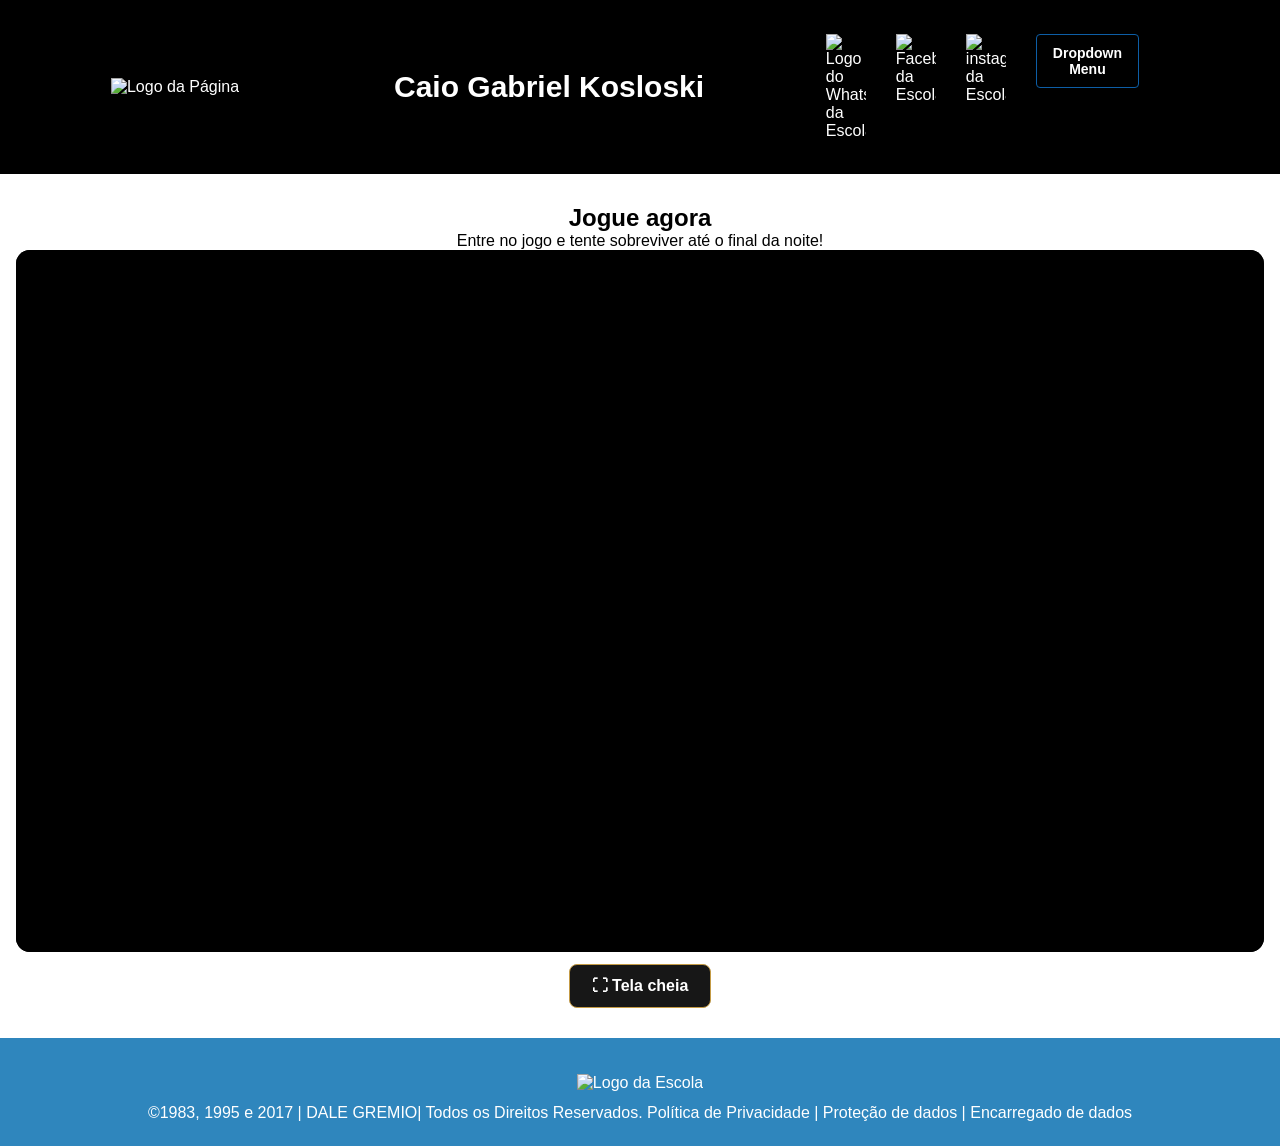
==== jogo.html @ 59bace32 "hfhfh" ====
<!DOCTYPE html>
<html lang="pt-br">
<head>
<meta charset="UTF-8">
<meta name="viewport" content="width=device-width, initial-scale=1.0">
<title>Home | ATIVIDADE</title>
<link rel="stylesheet" href="style.css">
</head>
<body>
<!--header é a parte do cabeçalho do site, é o topo da página-->
<header class="cabecalho-itens">
<img class="cabecalho_imagem" src="ck.png" alt="Logo da
Página">
<h1 class="titulo_site">Caio Gabriel Kosloski</h1>
<div class="sociais">
<img class="sociais" src="whatsapp.png" alt="Logo do Whats da
Escola">
<img class="sociais" src="facebook.png" alt="Facebook da
Escola">
<img class="sociais" src="instagram.png" alt="instagram da
Escola">
<div class="dropdown dropdown2">
    <button class="dropbtn">Dropdown Menu</button>
    <div class="dropdown-content">
      <a href="index.html">Inicio</a>
      <a href="hino.html">Hino</a>
      <a href="local.html">Localização</a>
      <a href="jogos.html">Jogos</a>
    </div>
  </div>
</header>



<section id="jogo" class="secao-jogo">

    <h2>Jogue agora</h2>
    <p>Entre no jogo e tente sobreviver até o final da noite!</p>

    <div class="quadro-jogo">
        <iframe id="jogo-frame" src="https://cinco-noites-com-o-antonio.vercel.app/" title="Cinco Noites com o Antônio" allow="autoplay; fullscreen; gamepad" allowfullscreen="">
        </iframe>
    </div>

    <button type="button" id="botao-tela-cheia" class="botao-tela-cheia">⛶ Tela cheia</button>

</section>


 
 
 



  <!--Seção rodapé é a parte final da paragrafo 3 da página-->
<footer class="escola">
<img class="logo_rodape" src="gremio.jpeg" alt="Logo da Escola">
<h2 class="escola-título"><a class="link"

href="https://wa.me/5541999999999">  </a></h2>
<p></p>
<p>©1983, 1995 e 2017 | DALE GREMIO| Todos os Direitos Reservados.
Política de Privacidade | Proteção de dados | Encarregado de dados</p>
<p> </p>
</footer>
</body>
</html>


<script src="script.js"></script>
---- style.css ----
* {
    margin: 0;
    padding: 0;
    box-sizing: border-box;
}

body {
    font-family: "Poppins", sans-serif;
}

header {
    background-color: #000000;
    color: rgb(255, 255, 255);
    width: 100%;
    padding: 20px;
}

.cabecalho-itens {
    max-width: 1980px;
    margin: 0 auto;
    display: flex;
    align-items: center;
    justify-content: center;
}

.cabecalho-imagem {
    width: 10%;
    display: flex;
    justify-content: flex-start;
    align-items: center;
}

.titulo_site {
    padding: 50px;
    text-align: center;
    width: 50%;
    font-size: 30px;
}

.sociais {
    display: flex;
    justify-content: flex-end;
    width: 25%;
    padding-right: 30px;
}




.banner1 {
  width: 100%;
  height: 350px; 
  overflow: hidden;
}

.escola-imagem {
  width: 100%;
  height: 100%;
  object-fit: cover; 
  object-position: center; 
  border-radius: 0; 
}
.estudante_titulo {
    padding: 50px;
    text-align: center;
}

.estudante-nome {
    text-align: center;
}

.estudante-imagem {
    width: 120px;
}

.estudante-icone {
    width: 38px;
    padding: 4px 8px;
}

.estudante {
    background-color: #ffffff; 
    padding: 24px 0;
}

.estudante div { 
    text-align: center;
    padding: 24px 0;
}

.estudantes_todos {
    display: flex;
    justify-content: space-around;
}

.escola {
    background-image: linear-gradient(#2f86bd,#2f86bd);
    color: rgb(255, 255, 255);
    padding: 24px 0;
    text-align: center;
    display: block; 
}

.escola-titulo {
    padding: 50px;
    text-align: center;
}

.logo_rodape {
    height: 80px;
    padding: 12px 0;
}

.link {
    color: #ffffff;
    text-decoration: none;
}
.titulo-video{
    background-color: #3874FF;
    font-family: 'Segoe UI', Tahoma, Geneva, Verdana, sans-serif;
    font-size: 20px;
    font-weight: bold;
    color: #ffffff;
    text-align: center;
    margin-bottom: 15px;
}

.video-container {
      position: relative;
      width: 100%;
      padding-bottom: 56.25%; 
      height: 0;
      overflow: hidden;
    }

    



    .video-container iframe {
      position: absolute;
      top: 0;
      left: 0;
      width: 100%;
      height: 100%;
      border: 0;
    }


.dropdown2 {
  position: relative;
  display: inline-block;
}

/* Botão do menu */
.dropbtn {
  background-color: #000000;
  color: #ffffff;
  padding: 10px 16px;
  font-size: 14px;
  font-weight: bold;
  border: 1px solid #0d5ea6;
  border-radius: 4px;
  cursor: pointer;
  transition: background-color 0.3s ease, color 0.3s ease;
}



.dropbtn:hover, 
.dropdown2:hover .dropbtn {
  background-color: #0d5ea6;
  color: #ffffff;
}


.dropdown-content {
  display: none;
  position: absolute;
  right: 0; 
  background-color: #000000;
  min-width: 150px;
  box-shadow: 0px 8px 16px 0px rgba(0, 0, 0, 0.5);
  border: 1px solid #0d5ea6;
  border-radius: 4px;
  z-index: 1000;
  overflow: hidden;
}



.dropdown-content a {
  color: #ffffff;
  padding: 12px 16px;
  text-decoration: none;
  display: block;
  font-size: 14px;
  transition: background-color 0.2s ease;
}


.dropdown-content a:hover {
  background-color: #0d5ea6;
  color: #ffffff;
}

/*menu

.dropdown2:hover .dropdown-content {
  display: block;
}

/* Área principal  */
.secao-jogo {
    width: 100%;
    margin: 30px auto;
    box-sizing: border-box;
    text-align: center;
}

/* Quadro do jogo */
.quadro-jogo {
    display: block;
    position: relative;
    width: calc(100% - 32px);
    max-width: 1400px;
    aspect-ratio: 16 / 9;
    margin: 0 auto;
    padding: 0;
    background: #080808;
    overflow: hidden;
    border-radius: 14px;
    box-sizing: border-box;
}

/* jogo  */
.quadro-jogo iframe {
    position: absolute;
    inset: 0;
    display: block;
    width: 100%;
    height: 100%;
    max-width: none;
    margin: 0;
    padding: 0;
    border: none;
    background: #000000;
}

/* Tela cheia */
#jogo-frame:fullscreen {
    position: fixed;
    inset: 0;
    width: 100vw;
    height: 100vh;
    max-width: none;
    border: none;
    border-radius: 0;
    background: #000000;
}

/* Botão de tela cheia */
.botao-tela-cheia {
    display: block;
    margin: 12px auto 30px;
    padding: 12px 22px;
    background: #171717;
    color: #ffffff;
    border: 1px solid #c49b45;
    border-radius: 8px;
    font-size: 16px;
    font-weight: bold;
    cursor: pointer;
    transition: background 0.2s, color 0.2s;
}

.botao-tela-cheia:hover {
    background: #c49b45;
    color: #111111;
}

/* Link do jogo */
.link-jogo {
    margin-top: 14px;
}

.link-jogo a {
    color: #c49b45;
    text-decoration: none;
}

.link-jogo a:hover {
    text-decoration: underline;
}
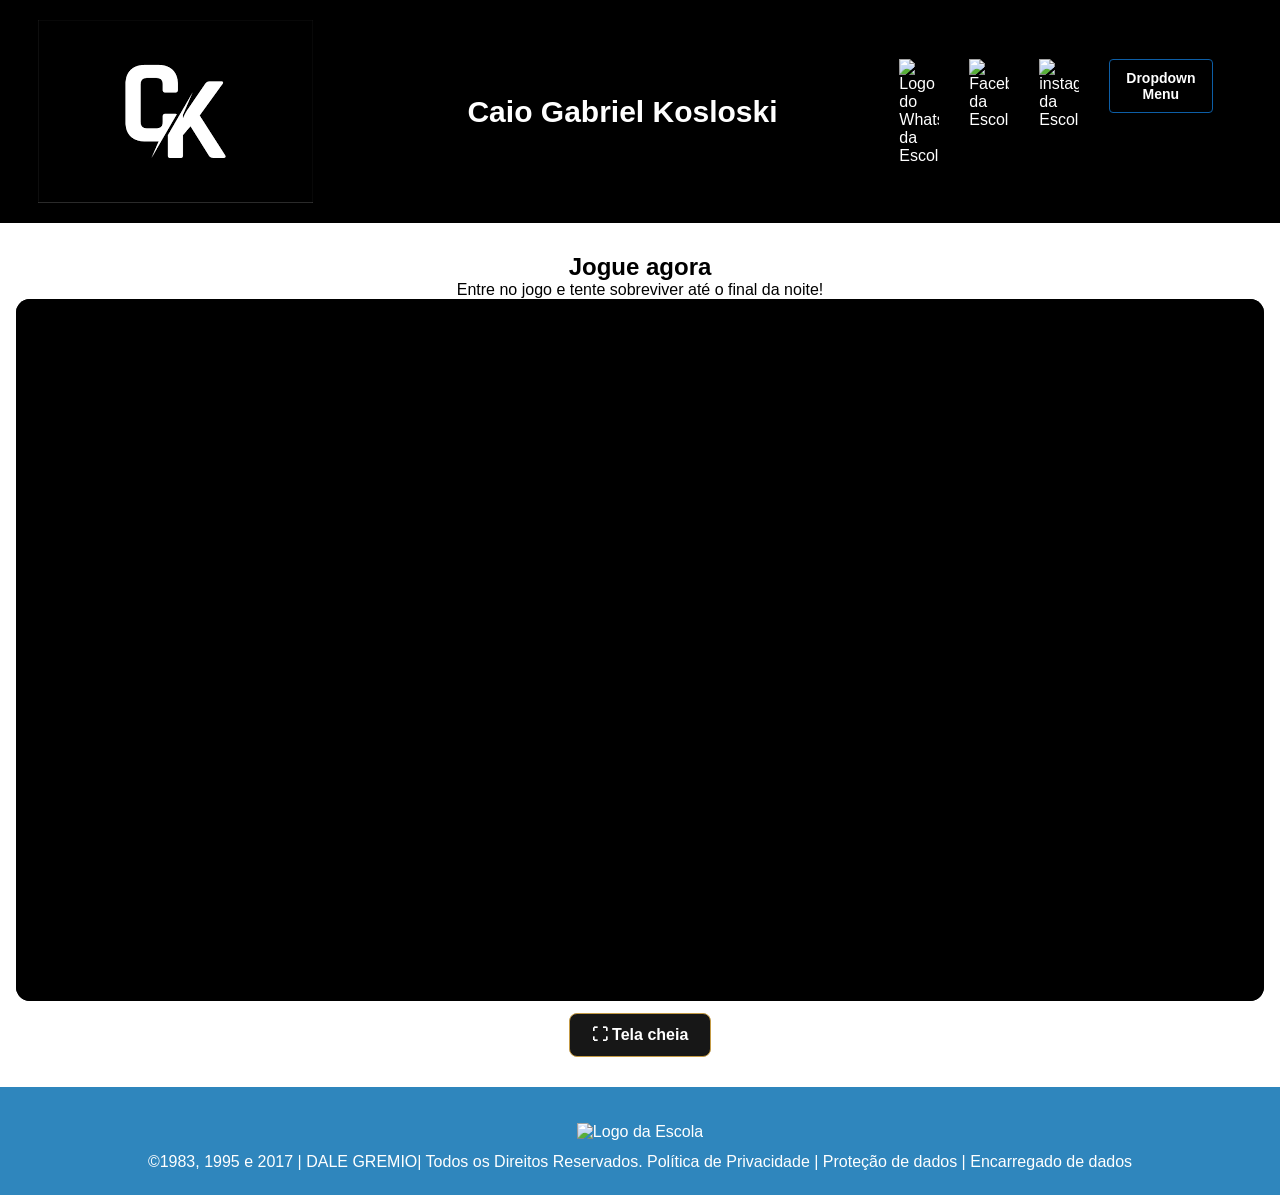
==== commit 15b1e02d: "7878" ====
--- a/jogo.html
+++ b/jogo.html
@@ -7,7 +7,7 @@
 <link rel="stylesheet" href="style.css">
 </head>
 <body>
-<!--header é a parte do cabeçalho do site, é o topo da página-->
+<!--Cabeçalho -->
 <header class="cabecalho-itens">
 <img class="cabecalho_imagem" src="ck.png" alt="Logo da
 Página">
